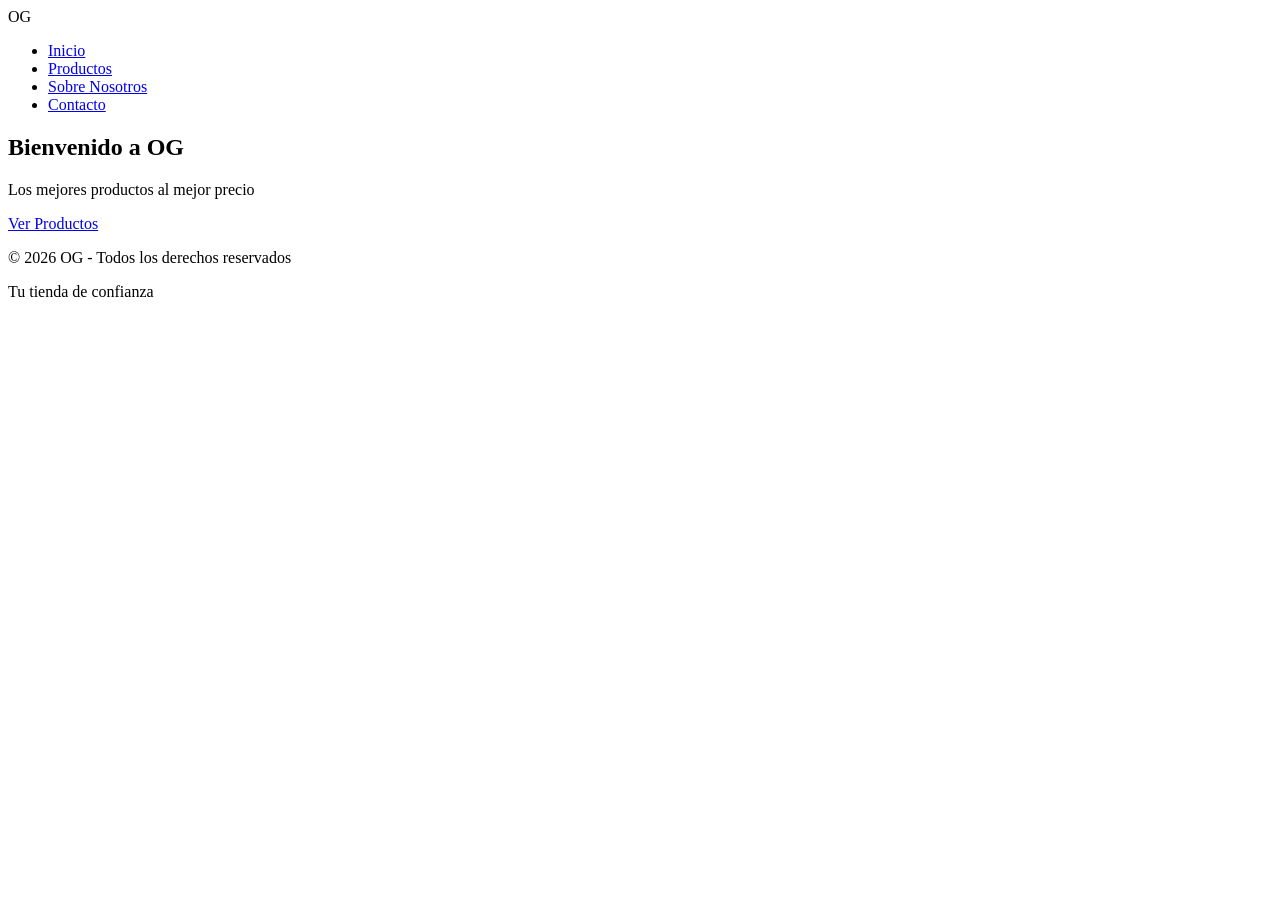
==== index.html @ a6dd9dd6 "Add files via upload" ====
<!DOCTYPE html>
<html lang="es">
<head>
    <meta charset="UTF-8">
    <meta name="viewport" content="width=device-width, initial-scale=1.0">
    <title>OG - Inicio</title>
    <link rel="stylesheet" href="css/index.css">
</head>
<body>
    <!-- Header -->
    <header>
        <nav>
            <div class="logo">OG</div>
            <ul>
                <li><a href="index.html">Inicio</a></li>
                <li><a href="productos.html">Productos</a></li>
                <li><a href="sobre.html">Sobre Nosotros</a></li>
                <li><a href="contacto.html">Contacto</a></li>
            </ul>
        </nav>
    </header>

    <!-- Hero Section -->
    <section id="inicio" class="hero">
        <h1>Bienvenido a OG</h1>
        <p>Los mejores productos al mejor precio</p>
        <a href="productos.html" class="btn">Ver Productos</a>
    </section>

    <!-- Footer -->
    <footer>
        <p>&copy; 2026 OG - Todos los derechos reservados</p>
        <p>Tu tienda de confianza</p>
    </footer>
</body>
</html>
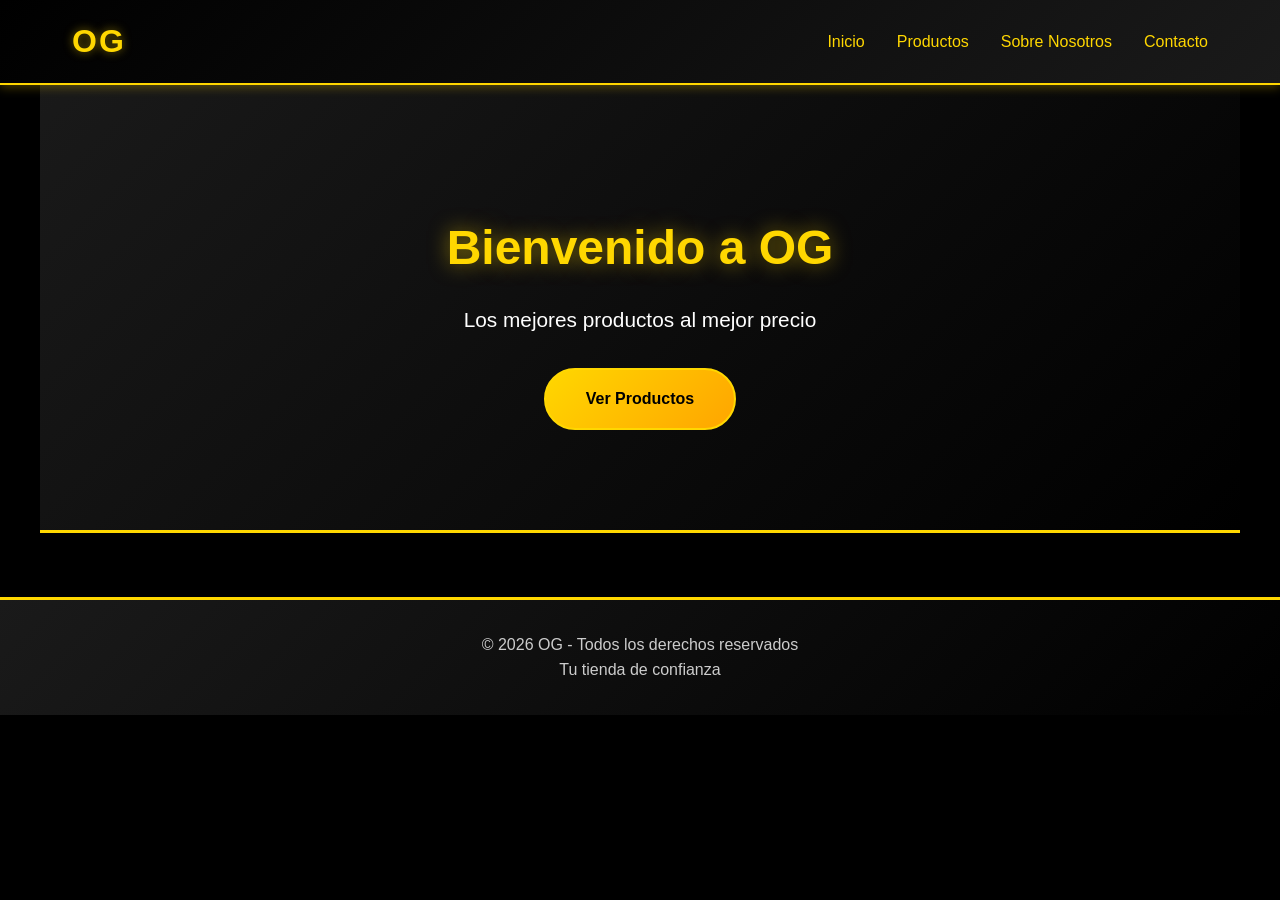
==== commit 7c123a89: "Actualizar index.html" ====
--- a/index.html
+++ b/index.html
@@ -4,7 +4,7 @@
     <meta charset="UTF-8">
     <meta name="viewport" content="width=device-width, initial-scale=1.0">
     <title>OG - Inicio</title>
-    <link rel="stylesheet" href="css/index.css">
+    <link rel="stylesheet" href="index.css">
 </head>
 <body>
     <!-- Header -->
--- a/index.css
+++ b/index.css
@@ -0,0 +1,305 @@
+* {
+    margin: 0;
+    padding: 0;
+    box-sizing: border-box;
+}
+
+body {
+    font-family: 'Segoe UI', Tahoma, Geneva, Verdana, sans-serif;
+    line-height: 1.6;
+    color: #ffffff;
+    background-color: #000000;
+}
+
+/* Header y Navegación */
+header {
+    background: linear-gradient(135deg, #000000 0%, #1a1a1a 100%);
+    color: #FFD700;
+    padding: 1rem 0;
+    position: fixed;
+    width: 100%;
+    top: 0;
+    z-index: 1000;
+    box-shadow: 0 2px 10px rgba(255, 215, 0, 0.3);
+    border-bottom: 2px solid #FFD700;
+}
+
+nav {
+    max-width: 1200px;
+    margin: 0 auto;
+    display: flex;
+    justify-content: space-between;
+    align-items: center;
+    padding: 0 2rem;
+}
+
+.logo {
+    font-size: 2rem;
+    font-weight: bold;
+    letter-spacing: 2px;
+    color: #FFD700;
+    text-shadow: 0 0 10px rgba(255, 215, 0, 0.5);
+}
+
+nav ul {
+    display: flex;
+    list-style: none;
+    gap: 2rem;
+}
+
+nav a {
+    color: #FFD700;
+    text-decoration: none;
+    transition: all 0.3s;
+    font-weight: 500;
+}
+
+nav a:hover {
+    color: #FFA500;
+    text-shadow: 0 0 10px rgba(255, 215, 0, 0.8);
+}
+
+/* Sección Hero */
+.hero {
+    background: linear-gradient(135deg, #1a1a1a 0%, #000000 100%);
+    color: #FFD700;
+    text-align: center;
+    padding: 150px 2rem 100px;
+    margin-top: 60px;
+    border-bottom: 3px solid #FFD700;
+}
+
+.hero h1 {
+    font-size: 3rem;
+    margin-bottom: 1rem;
+    text-shadow: 0 0 20px rgba(255, 215, 0, 0.5);
+}
+
+.hero p {
+    font-size: 1.3rem;
+    margin-bottom: 2rem;
+    color: #ffffff;
+}
+
+.btn {
+    display: inline-block;
+    background: linear-gradient(135deg, #FFD700 0%, #FFA500 100%);
+    color: #000000;
+    padding: 1rem 2.5rem;
+    text-decoration: none;
+    border-radius: 50px;
+    font-weight: bold;
+    transition: transform 0.3s, box-shadow 0.3s;
+    border: 2px solid #FFD700;
+}
+
+.btn:hover {
+    transform: translateY(-3px);
+    box-shadow: 0 10px 30px rgba(255, 215, 0, 0.6);
+}
+
+/* Secciones */
+section {
+    max-width: 1200px;
+    margin: 0 auto;
+    padding: 4rem 2rem;
+}
+
+h2 {
+    text-align: center;
+    font-size: 2.5rem;
+    margin-bottom: 3rem;
+    color: #FFD700;
+    text-shadow: 0 0 15px rgba(255, 215, 0, 0.4);
+}
+
+/* Productos */
+.productos-grid {
+    display: grid;
+    grid-template-columns: repeat(auto-fit, minmax(280px, 1fr));
+    gap: 2rem;
+    margin-top: 2rem;
+}
+
+.producto-card {
+    background: linear-gradient(135deg, #1a1a1a 0%, #0a0a0a 100%);
+    border-radius: 15px;
+    overflow: hidden;
+    box-shadow: 0 5px 15px rgba(255, 215, 0, 0.2);
+    transition: transform 0.3s, box-shadow 0.3s;
+    border: 2px solid #333;
+}
+
+.producto-card:hover {
+    transform: translateY(-10px);
+    box-shadow: 0 15px 40px rgba(255, 215, 0, 0.5);
+    border-color: #FFD700;
+}
+
+.producto-img {
+    width: 100%;
+    height: 250px;
+    background: linear-gradient(135deg, #2a2a2a 0%, #1a1a1a 100%);
+    display: flex;
+    align-items: center;
+    justify-content: center;
+    font-size: 3rem;
+    border-bottom: 2px solid #FFD700;
+}
+
+.producto-info {
+    padding: 1.5rem;
+}
+
+.producto-info h3 {
+    margin-bottom: 0.5rem;
+    color: #FFD700;
+}
+
+.producto-info p {
+    color: #cccccc;
+    margin-bottom: 1rem;
+}
+
+.precio {
+    font-size: 1.5rem;
+    color: #FFD700;
+    font-weight: bold;
+    text-shadow: 0 0 10px rgba(255, 215, 0, 0.3);
+}
+
+/* Sobre Nosotros */
+.sobre-contenido {
+    text-align: center;
+    max-width: 800px;
+    margin: 0 auto;
+}
+
+.sobre-contenido p {
+    font-size: 1.1rem;
+    line-height: 1.8;
+    color: #cccccc;
+    margin-bottom: 1.5rem;
+}
+
+.sobre-contenido strong {
+    color: #FFD700;
+}
+
+/* Contacto */
+.contacto-contenido {
+    display: grid;
+    grid-template-columns: 1fr 1fr;
+    gap: 3rem;
+    align-items: start;
+}
+
+.contacto-info {
+    background: linear-gradient(135deg, #1a1a1a 0%, #0a0a0a 100%);
+    padding: 2rem;
+    border-radius: 15px;
+    border: 2px solid #333;
+}
+
+.contacto-info h3 {
+    color: #FFD700;
+    margin-bottom: 1.5rem;
+}
+
+.contacto-item {
+    display: flex;
+    align-items: center;
+    gap: 1rem;
+    margin-bottom: 1.5rem;
+}
+
+.contacto-item span {
+    font-size: 1.5rem;
+}
+
+.contacto-item strong {
+    color: #FFD700;
+}
+
+form {
+    display: flex;
+    flex-direction: column;
+    gap: 1rem;
+}
+
+input, textarea {
+    padding: 1rem;
+    border: 2px solid #333;
+    background-color: #1a1a1a;
+    color: #ffffff;
+    border-radius: 10px;
+    font-size: 1rem;
+    font-family: inherit;
+    transition: border-color 0.3s, box-shadow 0.3s;
+}
+
+input:focus, textarea:focus {
+    outline: none;
+    border-color: #FFD700;
+    box-shadow: 0 0 15px rgba(255, 215, 0, 0.3);
+}
+
+input::placeholder, textarea::placeholder {
+    color: #888;
+}
+
+textarea {
+    resize: vertical;
+    min-height: 150px;
+}
+
+button {
+    background: linear-gradient(135deg, #FFD700 0%, #FFA500 100%);
+    color: #000000;
+    border: 2px solid #FFD700;
+    padding: 1rem 2rem;
+    border-radius: 50px;
+    font-size: 1rem;
+    font-weight: bold;
+    cursor: pointer;
+    transition: transform 0.3s, box-shadow 0.3s;
+}
+
+button:hover {
+    transform: translateY(-3px);
+    box-shadow: 0 10px 30px rgba(255, 215, 0, 0.6);
+}
+
+/* Footer */
+footer {
+    background: linear-gradient(135deg, #1a1a1a 0%, #000000 100%);
+    color: #FFD700;
+    text-align: center;
+    padding: 2rem;
+    margin-top: 4rem;
+    border-top: 3px solid #FFD700;
+}
+
+footer p {
+    color: #cccccc;
+}
+
+/* Responsive */
+@media (max-width: 768px) {
+    .hero h1 {
+        font-size: 2rem;
+    }
+    
+    .hero p {
+        font-size: 1rem;
+    }
+    
+    nav ul {
+        flex-direction: column;
+        gap: 1rem;
+    }
+    
+    .contacto-contenido {
+        grid-template-columns: 1fr;
+    }
+}
